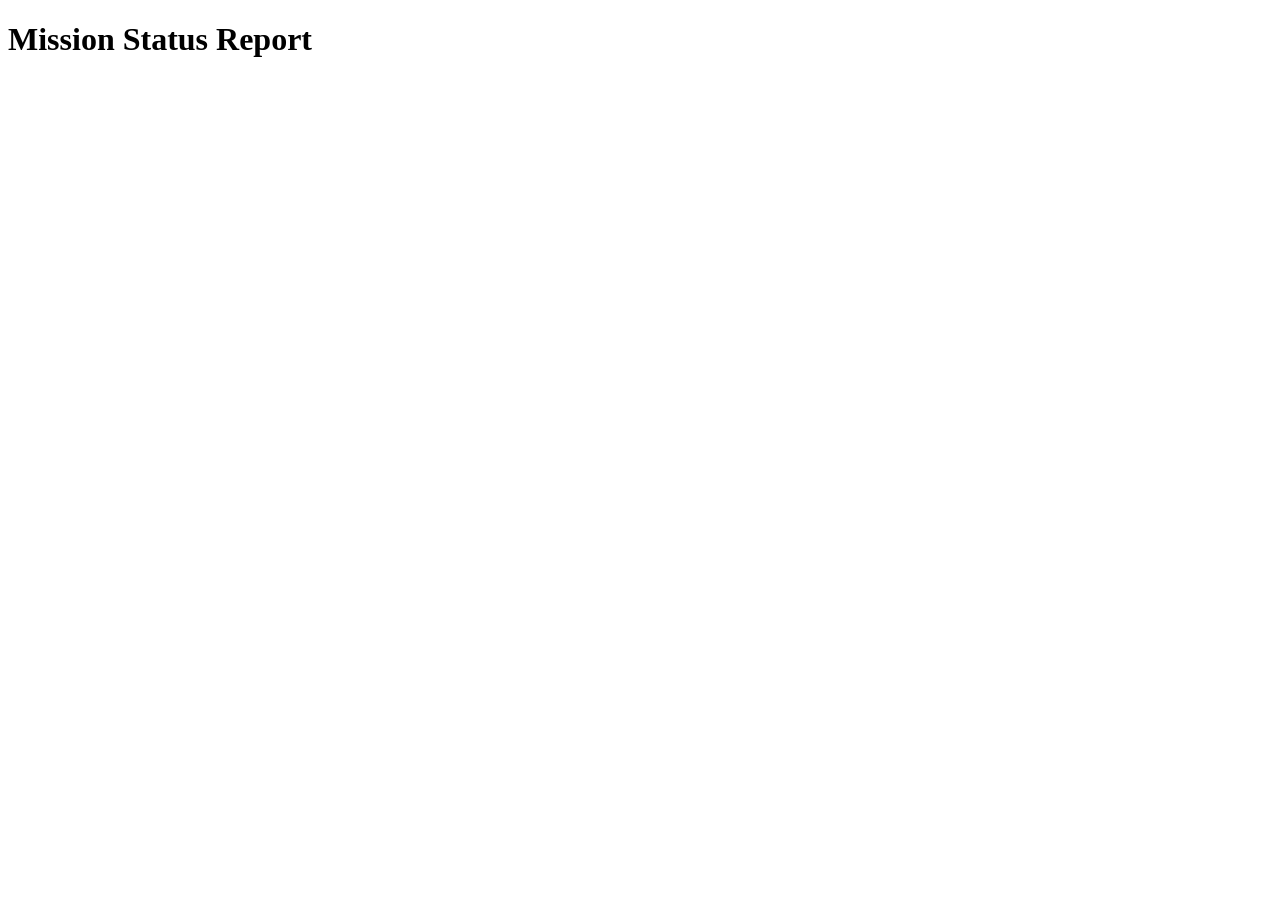
==== lab- 2-Modern/index.html @ 1d49e42e "Add initial HTML structure for the project." ====
<!DOCTYPE html>
<html lang="en">
<head>
    <meta charset="UTF-8">
    <meta name="viewport" content="width=device-width, initial-scale=1.0">
    <title>Mission Decision Engine</title>
    <link rel="stylesheet" href="style.css">
</head>
<body>
    <h1>Mission Status Report</h1>
    <p id="output"></p>

    <script src="script.js"></script>

</body>
</html>
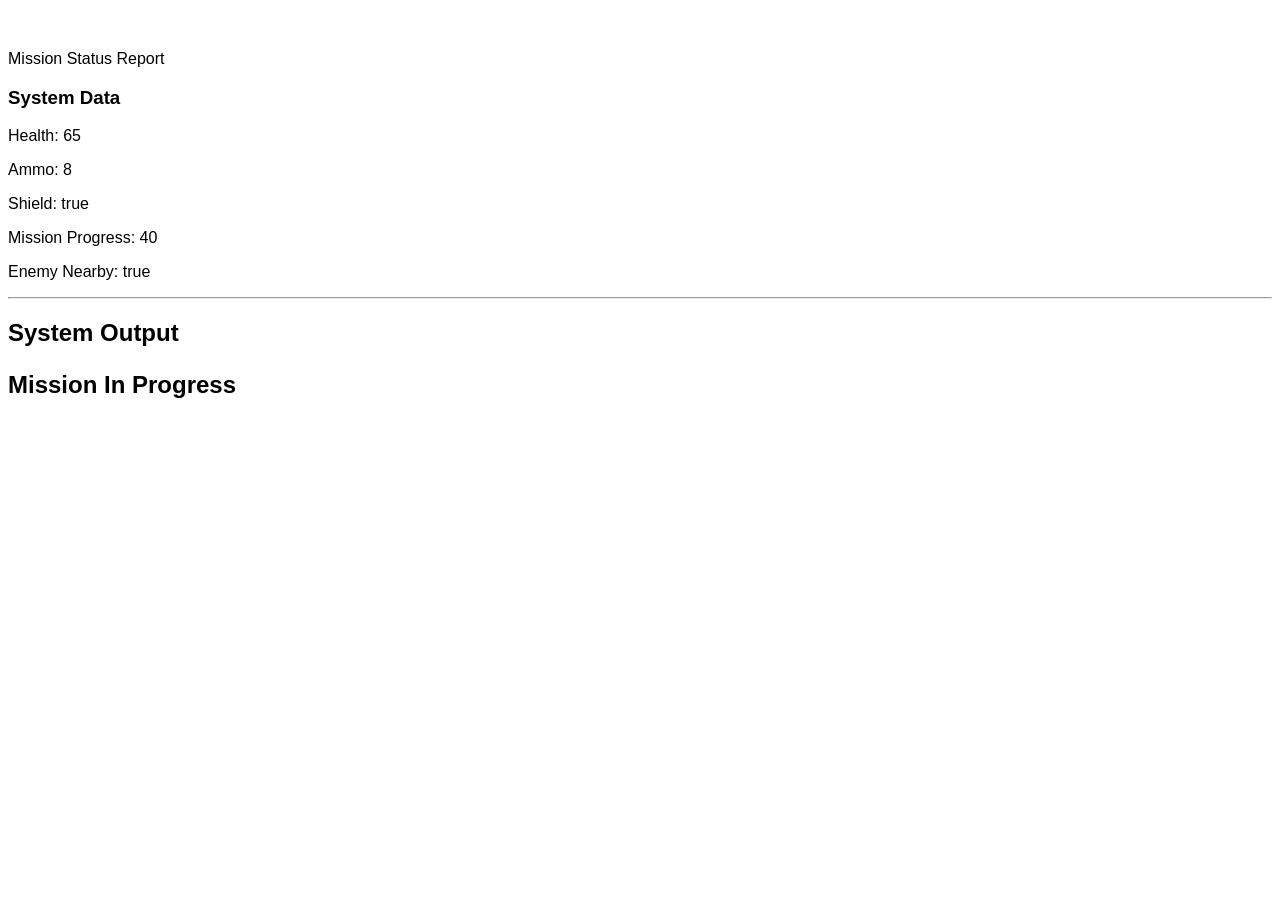
==== commit e1421afb: "Added a new body part in HTML" ====
--- a/lab- 2-Modern/index.html
+++ b/lab- 2-Modern/index.html
@@ -7,9 +7,22 @@
     <link rel="stylesheet" href="style.css">
 </head>
 <body>
-    <h1>Mission Status Report</h1>
-    <p id="output"></p>
-
+    <h>Mission Status Report</h>
+    
+    <!-- Mission Variables Display -->
+     <h3>System Data</h3>
+     <p>Health: 65</p>
+     <p>Ammo: 8</p>
+     <p>Shield: true</p>
+     <p>Mission Progress: 40</p>
+     <p>Enemy Nearby: true</p>
+    
+    <hr>
+    
+    <!-- Output Section -->
+     <h2>System Output</h2>
+     <p id="output">Initializing system</p>
+    
     <script src="script.js"></script>
 
 </body>
--- a/lab- 2-Modern/style.css
+++ b/lab- 2-Modern/style.css
@@ -0,0 +1,10 @@
+body {
+    font-family: Arial,  sans-serif;
+    text-align: centre;
+    margin-top: 50px;
+}
+
+#output {
+    font-size: 24px;
+    font-weight: bold;
+}
